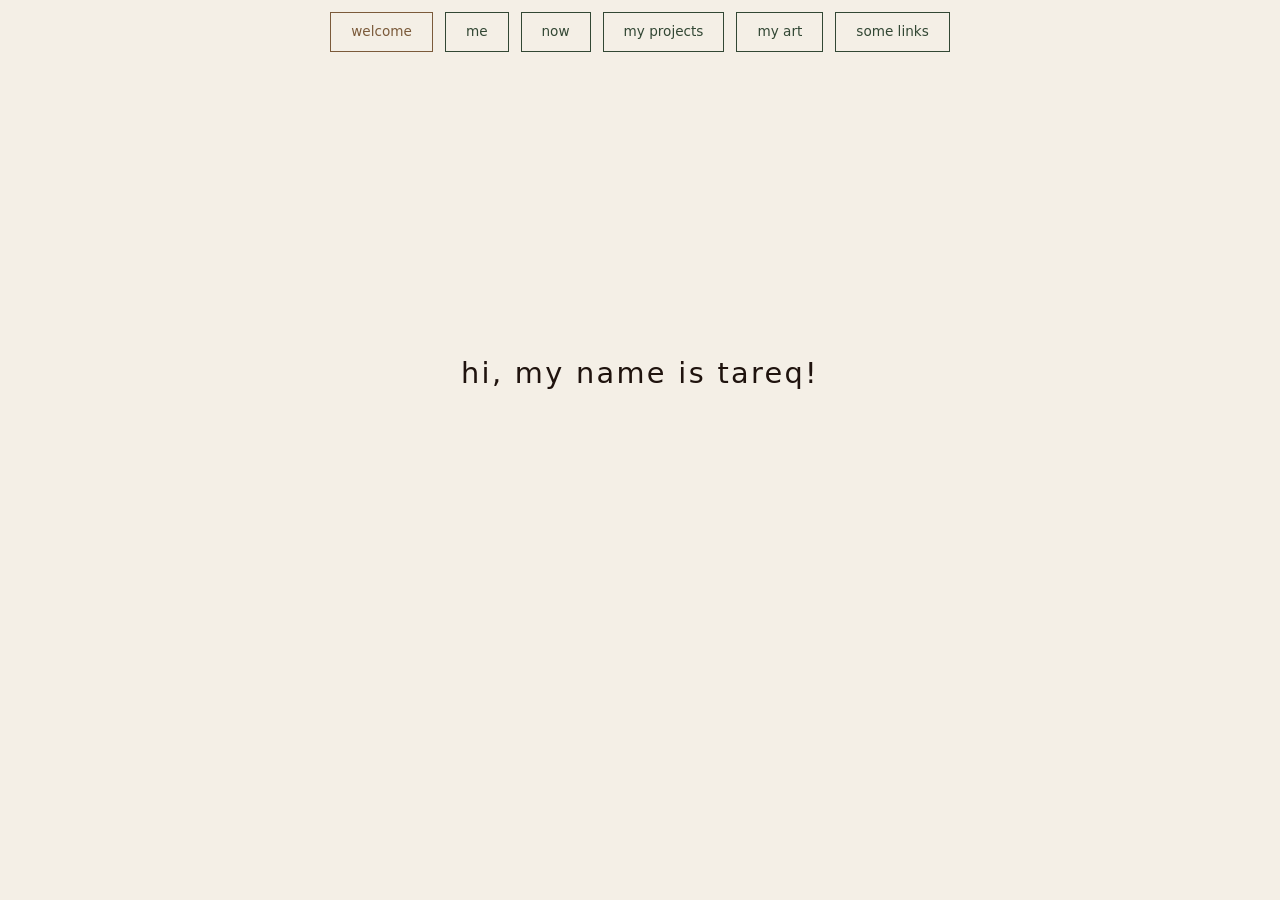
==== index.html @ bdf59369 "Add files via upload" ====
<!DOCTYPE html>
<html lang="fr">
  <head>
    <meta charset="UTF-8" />
    <meta
      name="viewport"
      content="width=device-width, initial-scale=1.0"
    />
    <title>qer.at</title>
    <link
      rel="icon"
      type="image/png"
      href="assets/images/favicon.png"
    />
    <link
      rel="stylesheet"
      href="css/style.css"
    />
  </head>
  <body>
    <header class="site-header">
      <div class="site-header-inner">
        <nav class="site-nav" aria-label="Navigation principale">
          <a href="index.html" class="button-57 is-active" role="button">
            <span class="text">welcome</span>
            <span>seeking</span>
          </a>
          <a href="me.html" class="button-57" role="button">
            <span class="text">me</span>
            <span>an</span>
          </a>
          <a href="now.html" class="button-57" role="button">
            <span class="text">now</span>
            <span>end</span>
          </a>
          <a href="projects.html" class="button-57" role="button">
            <span class="text">my projects</span>
            <span>of</span>
          </a>
          <a href="art.html" class="button-57" role="button">
            <span class="text">my art</span>
            <span>study</span>
          </a>
          <a href="links.html" class="button-57" role="button">
            <span class="text">some links</span>
            <span>internship</span>
          </a>
        </nav>
      </div>
    </header>

    <main>
      <div class="page-wrapper">
        <section class="hero" aria-label="Accueil">
          <div class="typewriter">
            <h1>
              <span
                id="typewriter-text"
                class="typewriter-text"
              ></span>
            </h1>
          </div>
        </section>
      </div>
    </main>
    <script>
      (function () {
        const element = document.getElementById("typewriter-text");
        if (!element) return;

        const lines = [
          "hi, my name is tareq!",
          "welcome to my website...",
          "i hope you'll enjoy the visit :)",
        ];

        const typingSpeed = 60; // ms par caractère
        const linePause = 400; // pause entre les lignes

        let lineIndex = 0;
        let charIndex = 0;

        function typeNextChar() {
          if (lineIndex >= lines.length) return;

          const currentLine = lines[lineIndex];
          const currentText =
            lines
              .slice(0, lineIndex)
              .join("\n") + (lineIndex > 0 ? "\n" : "") + currentLine.slice(0, charIndex + 1);

          element.textContent = currentText;

          charIndex++;

          if (charIndex < currentLine.length) {
            setTimeout(typeNextChar, typingSpeed);
          } else {
            lineIndex++;
            charIndex = 0;
            if (lineIndex < lines.length) {
              setTimeout(typeNextChar, linePause);
            }
          }
        }

        typeNextChar();
      })();
    </script>
  </body>
  </html>
---- css/style.css ----
/* Palette inspirée des tons de terre */
:root {
  --bg-main: #f4efe6; /* beige clair */
  --bg-header: #f4efe6;
  --bg-footer: #f4efe6;
  --text-main: #1f130e; /* brun très foncé */
  --text-muted: #6b5b53; /* brun/gris doux */
  --accent: #324734; /* vert foncé terreux */
  --accent-alt: #7b5a3a; /* marron chaud */
  --border-subtle: #d9cfc2;
}

*,
*::before,
*::after {
  box-sizing: border-box;
}

html,
body {
  margin: 0;
  padding: 0;
  font-family: system-ui, -apple-system, BlinkMacSystemFont, "Segoe UI", sans-serif;
  color: var(--text-main);
  background-color: var(--bg-main);
}

body {
  min-height: 100vh;
  display: flex;
  flex-direction: column;
}

a {
  color: inherit;
  text-decoration: none;
}

a:hover {
  text-decoration: underline;
}

.site-header {
  position: sticky;
  top: 0;
  z-index: 10;
  background-color: var(--bg-header);
}

.site-header-inner {
  max-width: 960px;
  margin: 0 auto;
  padding: 0.75rem 1.5rem;
  display: flex;
  align-items: center;
  justify-content: center;
}

.site-nav {
  display: flex;
  flex-wrap: wrap;
  gap: 0.75rem;
  font-size: 0.9rem;
  justify-content: center;
}

.site-nav a {
  text-decoration: none;
}

main {
  flex: 1;
}

.page-wrapper {
  max-width: 960px;
  margin: 0 auto;
  padding: 2.5rem 1.5rem 3rem;
}

.hero {
  display: flex;
  align-items: center;
  justify-content: center;
  text-align: center;
  min-height: 60vh;
}

/* Mise en page pour la page "Me" : texte en bas à gauche */
.page-me {
  min-height: calc(100vh - 80px);
  display: flex;
  align-items: flex-end;
  justify-content: space-between;
}

.page-me-content {
  max-width: 40rem;
  text-align: left;
}

.page-me-intro {
  font-size: 0.95rem;
  text-transform: uppercase;
  letter-spacing: 0.16em;
  color: var(--text-muted);
  margin-bottom: 0.75rem;
}

.page-me-text {
  font-size: 0.95rem;
  line-height: 1.7;
}

.page-me-text a {
  color: var(--accent);
  text-decoration: underline;
  text-underline-offset: 3px;
  text-decoration-thickness: 1px;
}

.page-me-text a:hover {
  color: var(--accent-alt);
}

.page-me-photo {
  align-self: flex-start;
  margin-left: 2rem;
}

.page-me-photo img {
  display: block;
  width: 240px;
  height: 320px;
  object-fit: cover;
  border: 2px solid var(--accent);
  box-shadow: 0 8px 18px rgba(0, 0, 0, 0.08);
}

.page-me-photo figcaption {
  margin-top: 0.5rem;
  font-size: 0.75rem;
  text-align: center;
  color: var(--text-muted);
  text-transform: uppercase;
  letter-spacing: 0.16em;
}

/* Colonne de droite pour la page Now : photo + gif en bas à droite */
.page-now-side {
  display: flex;
  flex-direction: column;
  align-items: center;
  justify-content: flex-end;
  margin-left: 2rem;
  gap: 1.25rem;
}

.page-now-gif img {
  display: block;
  width: 180px;
  height: auto;
}

/* Page Links */
.links {
  max-width: 40rem;
}

.links-list {
  list-style: none;
  padding: 0;
  margin: 0;
  display: grid;
  gap: 0.75rem;
  font-size: 1rem;
  line-height: 1.6;
}

.links-list a {
  color: var(--accent);
  text-decoration: underline;
  text-underline-offset: 3px;
  text-decoration-thickness: 1px;
}

.links-list a:hover {
  color: var(--accent-alt);
}

.links-sep {
  height: 1px;
  background: var(--border-subtle);
  margin: 0.5rem 0;
}

/* Page projects */
.projects {
  max-width: 100%;
}

.projects-wrapper {
  max-width: 80rem;
  padding-left: 1.5rem;
  padding-right: 1.5rem;
  margin: 0 auto;
}

.page-me-content.projects {
  max-width: 72rem;
}

.projects-layout {
  display: flex;
  flex-wrap: nowrap;
  gap: 3rem;
}

.projects-column {
  flex: 1 1 50%;
  min-width: 420px;
}

.projects-list {
  list-style: none;
  padding: 0;
  margin: 0;
  display: grid;
  gap: 1.75rem;
}

.project-item {
  margin: 0;
}

.project-title {
  margin: 0 0 0.25rem;
  font-size: 1rem;
  font-weight: 600;
}

.project-text {
  margin: 0.35rem 0 0;
  font-size: 0.95rem;
  line-height: 1.7;
}

.project-text a {
  color: var(--accent);
  text-decoration: underline;
  text-underline-offset: 3px;
  text-decoration-thickness: 1px;
}

.project-text a:hover {
  color: var(--accent-alt);
}

.projects-ongoing {
  margin-top: 0;
}

.projects-ongoing-media {
  margin-bottom: 1.5rem;
  text-align: center;
}

.projects-ongoing-media img {
  max-width: 200px;
  height: auto;
}

.project-item.extra-recent,
.project-item.extra-ongoing {
  display: none;
}

.project-item:nth-child(n+3):not(.extra-recent):not(.extra-ongoing) {
  display: none;
}

.projects-see-more {
  display: block;
  margin: 0.75rem auto 0;
  padding: 0.25rem 0.8rem;
  font-size: 0.8rem;
  border: 0.35px solid var(--accent);
  background: transparent;
  color: var(--accent);
  cursor: pointer;
}

.projects-see-more:hover {
  border-color: var(--accent-alt);
  color: var(--accent-alt);
}

.project-github {
  display: inline-block;
  margin-top: 0.4rem;
  padding: 0.2rem 0.65rem;
  font-size: 0.8rem;
  border: 0.35px solid var(--accent);
  color: var(--accent);
  text-decoration: none;
}

.project-github:hover {
  color: var(--accent-alt);
  border-color: var(--accent-alt);
}

/* Effet machine à écrire pour le texte d'accueil */
.typewriter {
  max-width: 42rem;
}

.typewriter h1 {
  margin: 0 auto;
}

.typewriter-text {
  display: inline-block;
  white-space: pre-line;
  letter-spacing: 0.08em;
  font-family: inherit;
  font-weight: 500;
  font-size: 1.8rem;
  line-height: 1.8;
}

.section-title {
  margin: 3rem 0 0.75rem;
  font-size: 1rem;
  letter-spacing: 0.16em;
  text-transform: uppercase;
  color: var(--text-muted);
  text-align: center;
  position: relative;
  display: inline-block;
  left: 50%;
  transform: translateX(-50%);
}

.section-text {
  margin: 0;
  max-width: 52ch;
  line-height: 1.6;
  text-align: center;
}

.section-intro {
  margin-top: 2.5rem;
  padding: 0 0 2.5rem;
}

/* Animation de soulignement pour nav et titres de section */
.section-title::after {
  content: "";
  position: absolute;
  left: 0;
  bottom: -0.25rem;
  width: 100%;
  height: 2px;
  background: linear-gradient(90deg, var(--accent-alt), var(--accent));
  transform: scaleX(0);
  transform-origin: center;
  transition: transform 180ms ease-out;
}

.section-title:hover::after,
.section-title:focus-visible::after {
  transform: scaleX(1);
}

/* Boutons animés dans l'en-tête (inspirés de button-57) */
.button-57 {
  position: relative;
  overflow: hidden;
  border: 1px solid var(--accent);
  color: var(--accent);
  display: inline-block;
  font-size: 0.85rem;
  line-height: 1;
  padding: 0.75rem 1.25rem;
  text-decoration: none;
  cursor: pointer;
  background: transparent;
  user-select: none;
  -webkit-user-select: none;
  touch-action: manipulation;
}

.button-57 span:first-child {
  position: relative;
  transition: color 600ms cubic-bezier(0.48, 0, 0.12, 1);
  z-index: 10;
}

.button-57 span:last-child {
  color: #fff;
  display: flex;
  align-items: center;
  justify-content: center;
  position: absolute;
  transition: all 500ms cubic-bezier(0.48, 0, 0.12, 1);
  z-index: 100;
  opacity: 0;
  top: 50%;
  left: 50%;
  transform: translate(-50%, 225%);
  width: 100%;
  height: 100%;
  font-size: 0.75rem;
  letter-spacing: 0.08em;
  text-transform: uppercase;
}

.button-57::after {
  content: "";
  position: absolute;
  bottom: -50%;
  left: 0;
  width: 100%;
  height: 100%;
  background: linear-gradient(135deg, var(--accent-alt), var(--accent));
  transform-origin: bottom center;
  transition: transform 600ms cubic-bezier(0.48, 0, 0.12, 1);
  transform: skewY(9.3deg) scaleY(0);
  z-index: 50;
}

.button-57:hover::after {
  transform-origin: bottom center;
  transform: skewY(9.3deg) scaleY(2);
}

.button-57:hover span:last-child {
  transform: translate(-50%, -50%);
  opacity: 1;
  transition: all 900ms cubic-bezier(0.48, 0, 0.12, 1);
}

.button-57.is-active {
  border-color: var(--accent-alt);
}

.button-57.is-active span:first-child {
  color: var(--accent-alt);
}

.button-57:focus-visible {
  outline: 2px solid var(--accent-alt);
  outline-offset: 2px;
}

.section-title:hover::after,
.section-title:focus-visible::after {
  transform: scaleX(1);
}

.site-footer {
  border-top: 1px solid var(--border-subtle);
  background-color: var(--bg-footer);
}

.site-footer-inner {
  max-width: 960px;
  margin: 0 auto;
  padding: 1.25rem 1.5rem 1.75rem;
  font-size: 0.85rem;
  color: var(--text-muted);
  display: flex;
  flex-wrap: wrap;
  gap: 0.75rem;
  justify-content: space-between;
}

.site-footer a {
  text-decoration: underline;
  text-decoration-thickness: 1px;
  text-underline-offset: 3px;
}

@media (max-width: 720px) {
  .hero {
    gap: 1.5rem;
    padding: 2rem 0 1.75rem;
  }

  .page-wrapper {
    padding-top: 2rem;
  }
}
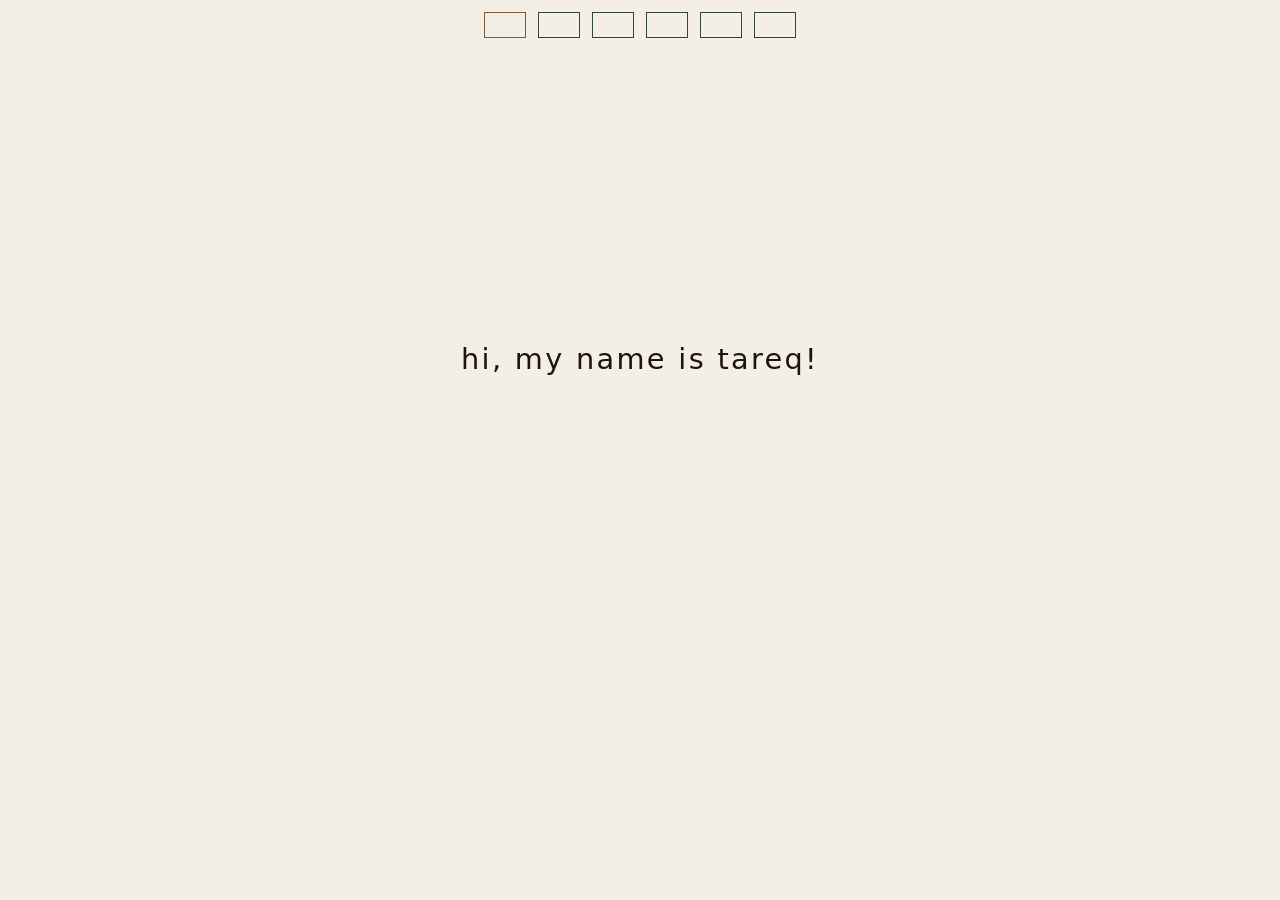
==== commit 92946aef: "Add files via upload" ====
--- a/index.html
+++ b/index.html
@@ -23,27 +23,21 @@
         <nav class="site-nav" aria-label="Navigation principale">
           <a href="index.html" class="button-57 is-active" role="button">
             <span class="text">welcome</span>
-            <span>seeking</span>
           </a>
           <a href="me.html" class="button-57" role="button">
             <span class="text">me</span>
-            <span>an</span>
           </a>
           <a href="now.html" class="button-57" role="button">
             <span class="text">now</span>
-            <span>end</span>
           </a>
           <a href="projects.html" class="button-57" role="button">
             <span class="text">my projects</span>
-            <span>of</span>
           </a>
           <a href="art.html" class="button-57" role="button">
             <span class="text">my art</span>
-            <span>study</span>
           </a>
           <a href="links.html" class="button-57" role="button">
             <span class="text">some links</span>
-            <span>internship</span>
           </a>
         </nav>
       </div>
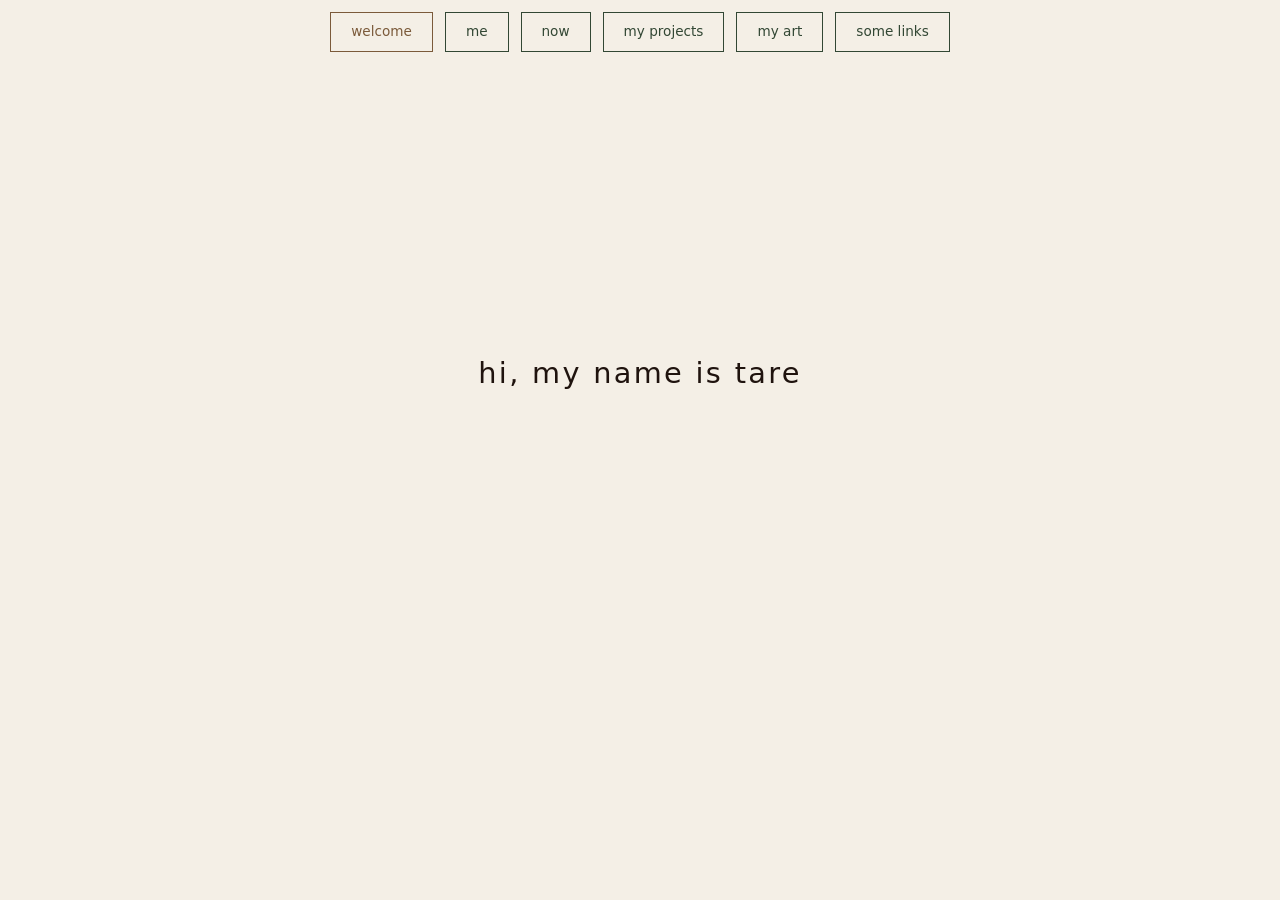
==== commit f85a117b: "Add files via upload" ====
--- a/index.html
+++ b/index.html
@@ -23,21 +23,27 @@
         <nav class="site-nav" aria-label="Navigation principale">
           <a href="index.html" class="button-57 is-active" role="button">
             <span class="text">welcome</span>
+            <span>seeking</span>
           </a>
           <a href="me.html" class="button-57" role="button">
             <span class="text">me</span>
+            <span>an</span>
           </a>
           <a href="now.html" class="button-57" role="button">
             <span class="text">now</span>
+            <span>end</span>
           </a>
           <a href="projects.html" class="button-57" role="button">
             <span class="text">my projects</span>
+            <span>of</span>
           </a>
           <a href="art.html" class="button-57" role="button">
             <span class="text">my art</span>
+            <span>study</span>
           </a>
           <a href="links.html" class="button-57" role="button">
             <span class="text">some links</span>
+            <span>internship</span>
           </a>
         </nav>
       </div>
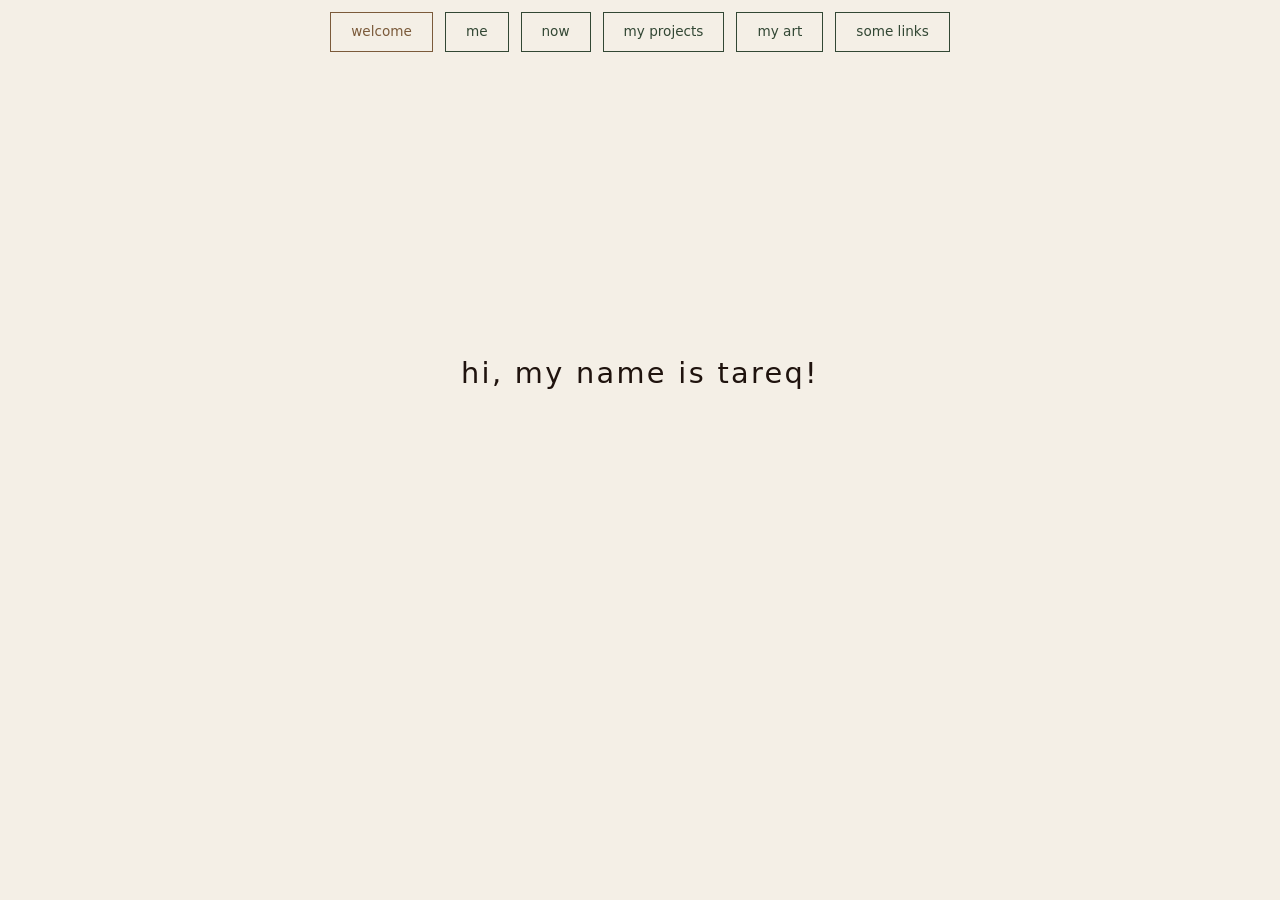
==== commit deb55787: "Add files via upload" ====
--- a/index.html
+++ b/index.html
@@ -23,27 +23,27 @@
         <nav class="site-nav" aria-label="Navigation principale">
           <a href="index.html" class="button-57 is-active" role="button">
             <span class="text">welcome</span>
-            <span>seeking</span>
+            <span>welcome</span>
           </a>
           <a href="me.html" class="button-57" role="button">
             <span class="text">me</span>
-            <span>an</span>
+            <span>me</span>
           </a>
           <a href="now.html" class="button-57" role="button">
             <span class="text">now</span>
-            <span>end</span>
+            <span>now</span>
           </a>
           <a href="projects.html" class="button-57" role="button">
             <span class="text">my projects</span>
-            <span>of</span>
+            <span>my projects</span>
           </a>
           <a href="art.html" class="button-57" role="button">
             <span class="text">my art</span>
-            <span>study</span>
+            <span>my art</span>
           </a>
           <a href="links.html" class="button-57" role="button">
             <span class="text">some links</span>
-            <span>internship</span>
+            <span>some links</span>
           </a>
         </nav>
       </div>
